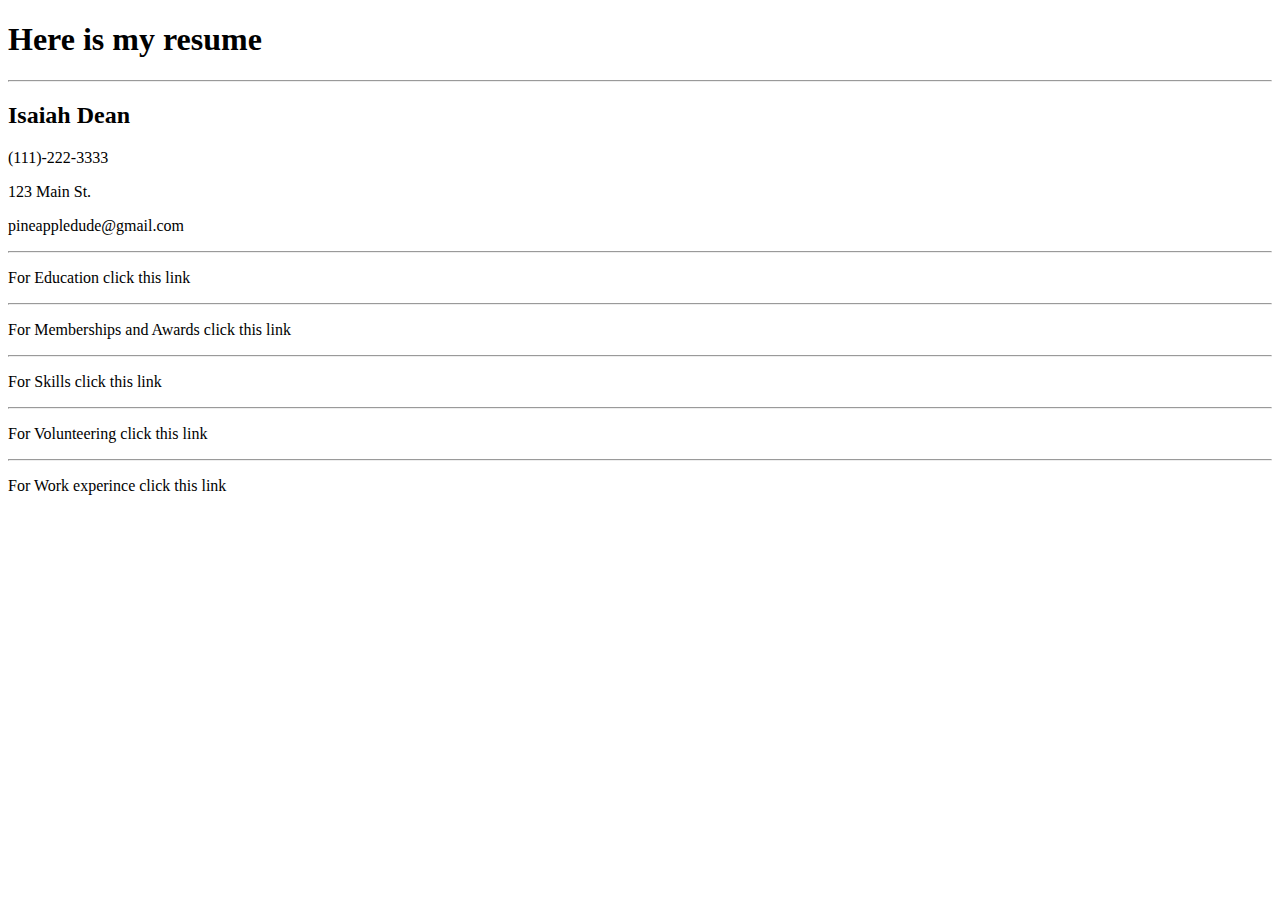
==== 1-2/index.html @ 341e7a62 "HEHHE" ====
<!DOCTYPE html>
<html lang ="en">

<title>Resume</title>
<h1> Here is my  resume</h1>
<hr>
<h2> Isaiah Dean </h2>
<p>(111)-222-3333</p>
<p> 123 Main St.</p>
<p> pineappledude@gmail.com</p>
<hr>
<p>For Education click this link</p>
<a></a>
<hr>
<p>For Memberships and Awards click this link </p>
<a></a>
<hr>
<p>For Skills click this link</p>
<a></a>
<hr>
<p>For Volunteering click this link</p>
<a></a>
<hr>
<p>For Work experince click this link</p>
<a></a>
</html>
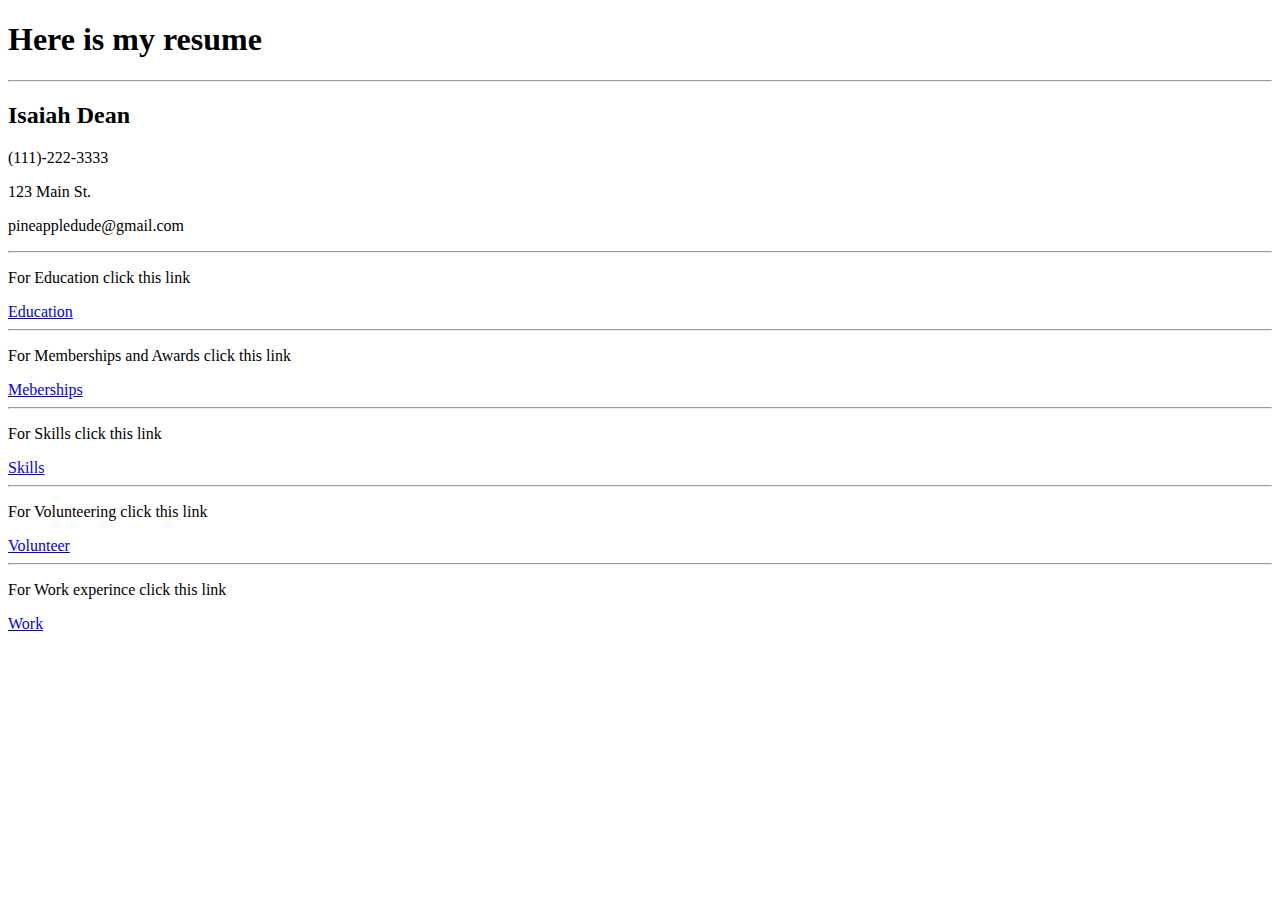
==== commit 1c8b30c5: "very likely" ====
--- a/1-2/index.html
+++ b/1-2/index.html
@@ -10,17 +10,17 @@
 <p> pineappledude@gmail.com</p>
 <hr>
 <p>For Education click this link</p>
-<a></a>
+<a href="education.html">Education</a>
 <hr>
 <p>For Memberships and Awards click this link </p>
-<a></a>
+<a href="Meber.html"> Meberships </a>
 <hr>
 <p>For Skills click this link</p>
-<a></a>
+<a href="skills.html">Skills</a>
 <hr>
 <p>For Volunteering click this link</p>
-<a></a>
+<a href="Volunteer.html">Volunteer</a>
 <hr>
 <p>For Work experince click this link</p>
-<a></a>
+<a href="Work.html">Work</a>
 </html>